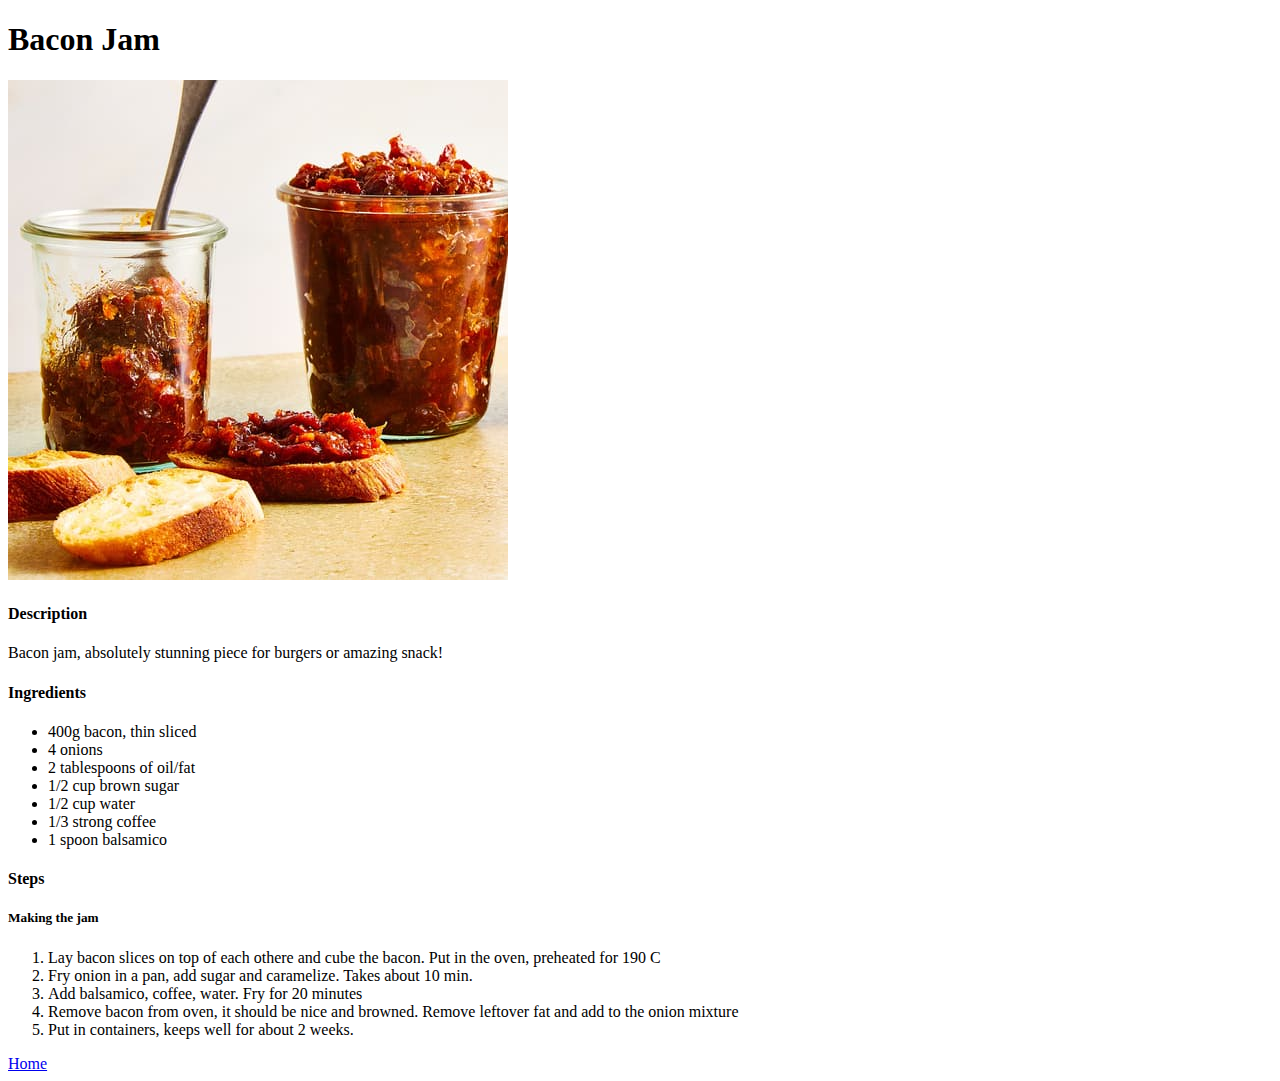
==== recipes/bacon-jam.html @ fa5629b8 "Added more recipes,modified index links into list" ====
<!DOCTYPE html>
<html lang="en">
    <head>
        <meta charset="UTF-8">
        <title>Bacon jam</title>
    </head>
    <body>
        <h1>Bacon Jam</h1>
        <img src="../images/bacon-jam.jpg" alt="Bacon jam">
        <h4>Description</h4>
        <p>Bacon jam, absolutely stunning piece for burgers or amazing snack!</p>
        <h4>Ingredients</h4>
        <ul>
            <li>400g bacon, thin sliced</li>
            <li>4 onions</li>
            <li>2 tablespoons of oil/fat</li>
            <li>1/2 cup brown sugar</li>
            <li>1/2 cup water</li>
            <li>1/3 strong coffee</li>
            <li>1 spoon balsamico</li>
        </ul>
        <h4>Steps</h4>
        <h5>Making the jam</h5>
        <ol>
            <li>Lay bacon slices on top of each othere and cube the bacon. Put in the oven, preheated for 190 C </li>
            <li>Fry onion in a pan, add sugar and caramelize. Takes about 10 min. </li>
            <li>Add balsamico, coffee, water. Fry for 20 minutes</li>
            <li>Remove bacon from oven, it should be nice and browned. Remove leftover fat and add to the onion mixture</li>
            <li>Put in containers, keeps well for about 2 weeks. </li>
        </ol>
        <a href="../index.html">Home</a>
    </body>
</html>
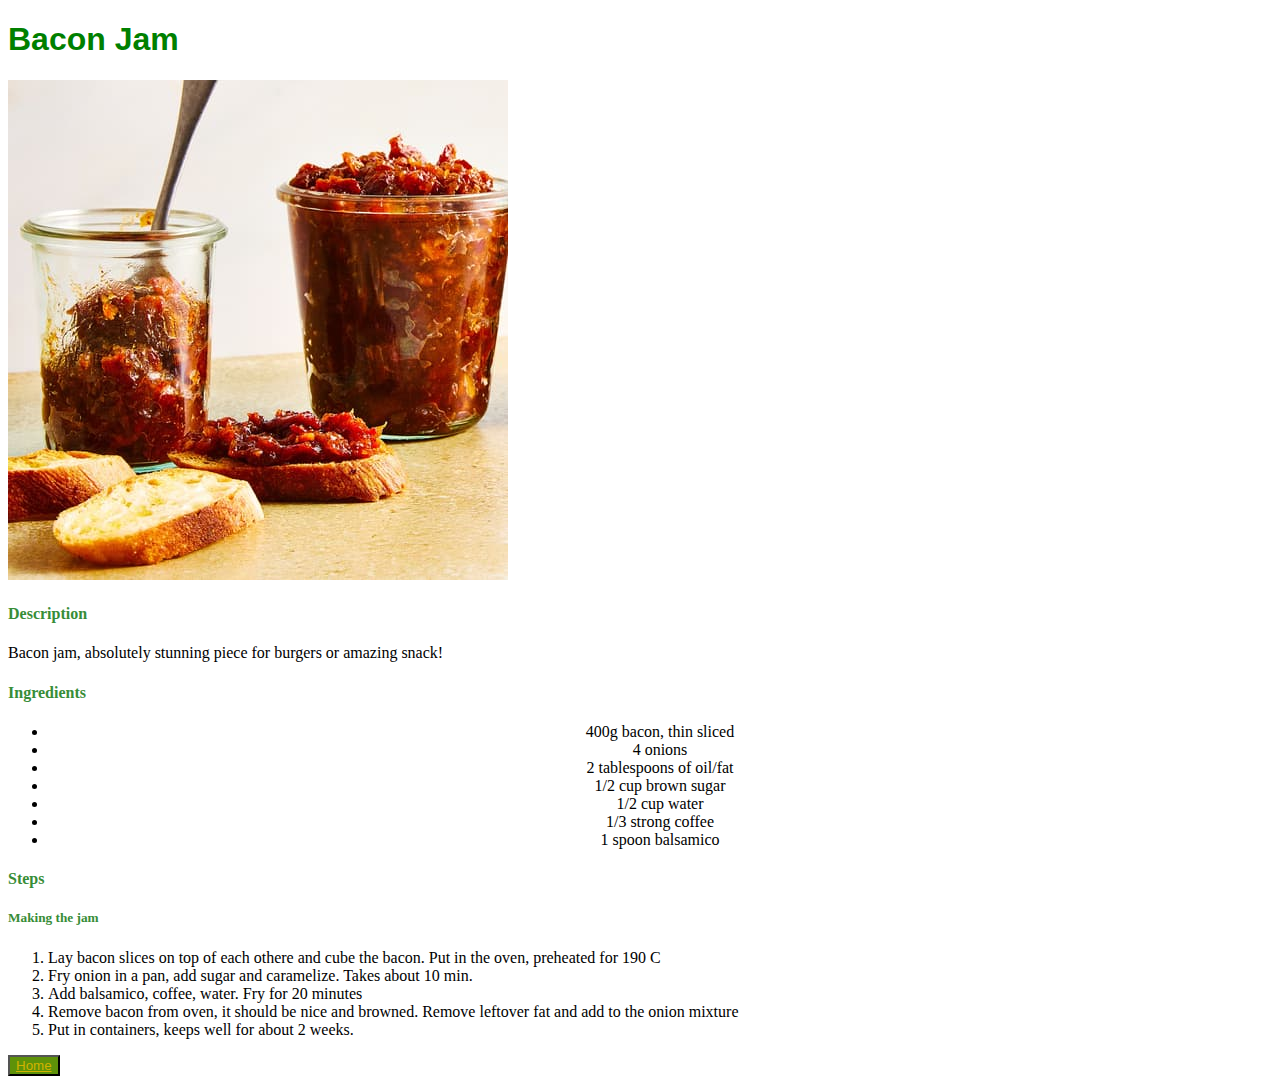
==== commit f5ae2817: "Adding some styling to the recipes page buttons, text color, classes" ====
--- a/recipes/bacon-jam.html
+++ b/recipes/bacon-jam.html
@@ -3,6 +3,7 @@
     <head>
         <meta charset="UTF-8">
         <title>Bacon jam</title>
+        <link rel="stylesheet" href="../style.css">
     </head>
     <body>
         <h1>Bacon Jam</h1>
@@ -10,6 +11,7 @@
         <h4>Description</h4>
         <p>Bacon jam, absolutely stunning piece for burgers or amazing snack!</p>
         <h4>Ingredients</h4>
+        <div class="jupiter">
         <ul>
             <li>400g bacon, thin sliced</li>
             <li>4 onions</li>
@@ -19,6 +21,7 @@
             <li>1/3 strong coffee</li>
             <li>1 spoon balsamico</li>
         </ul>
+        </div>
         <h4>Steps</h4>
         <h5>Making the jam</h5>
         <ol>
@@ -28,6 +31,8 @@
             <li>Remove bacon from oven, it should be nice and browned. Remove leftover fat and add to the onion mixture</li>
             <li>Put in containers, keeps well for about 2 weeks. </li>
         </ol>
-        <a href="../index.html">Home</a>
-    </body>
+        <button>
+            <a href="../index.html">Home</a>
+        </button>
+        </body>
 </html>--- a/style.css
+++ b/style.css
@@ -0,0 +1,18 @@
+button {
+    text-size-adjust: 24px;
+    color: white;
+    background-color: rgb(94, 146, 9);
+}
+.jupiter {
+    text-align: center;
+}
+h1 {
+    color: green;
+    font-family: Arial, Helvetica, sans-serif;
+}
+h4,h5 {
+    color: rgb(55, 141, 55);
+}
+a {
+    color: rgb(209, 178, 0);
+}